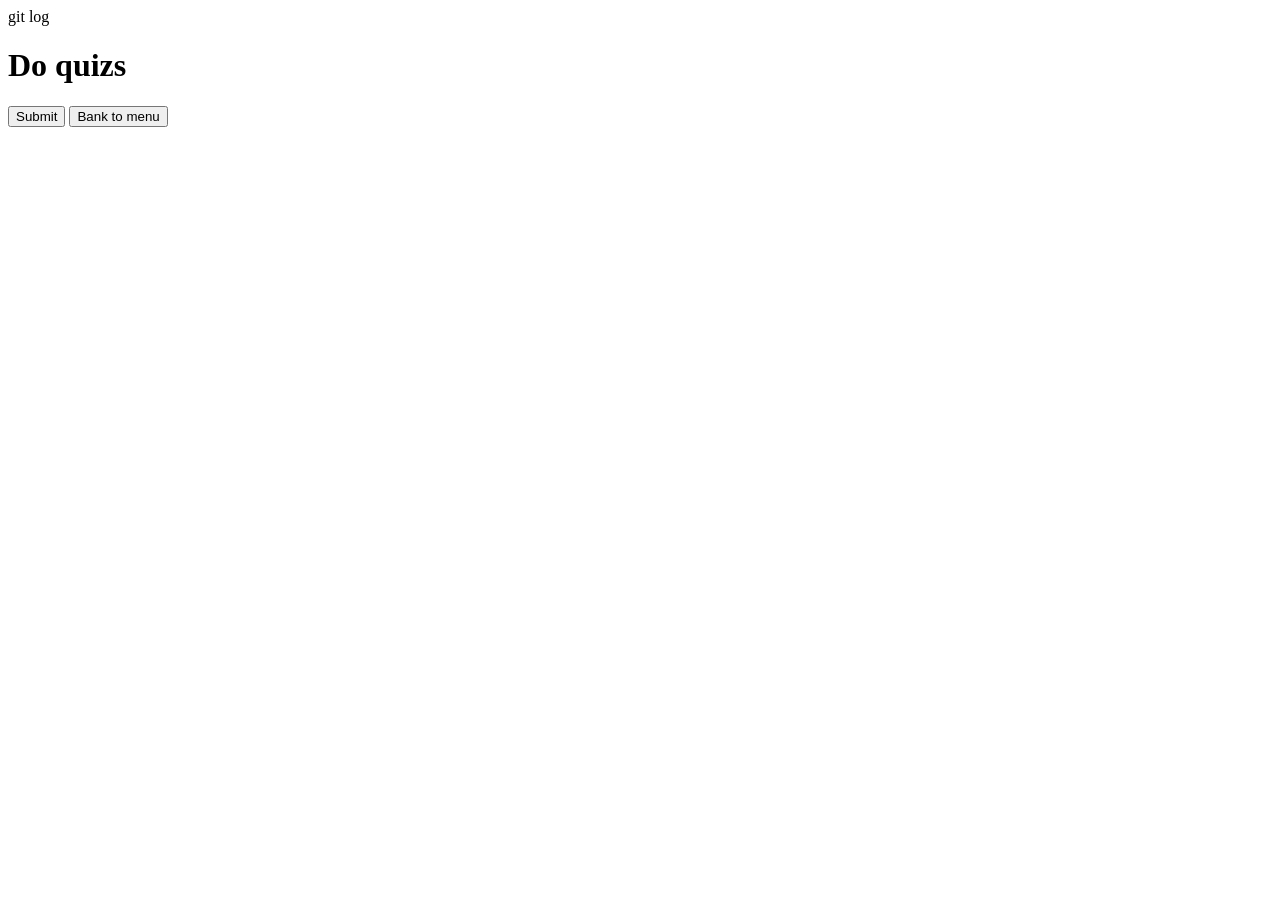
==== accept.html @ 3534fbfc "Feat[FP-16]: Improve UI/UX" ====
git log<!DOCTYPE html>
<html lang="vi">
  <head>
    <meta charset="UTF-8" />
    <meta name="viewport" content="width=device-width, initial-scale=1.0" />
    <title>Show Quiz Page</title>
    <link rel="stylesheet" href="css/quiz.css" />
  </head>
  <body>
    <main class="container">
      <div class="quiz-box">
        <h1>Do quizs</h1>
      </div>
      <div class="button-group">
        <button id="button" onclick="window.location.href='result.html'">Submit</button>
        <button id="button" onclick="window.location.href='index.html'">Bank to menu</button>
      </div>
    </main>
  </body>
</html>
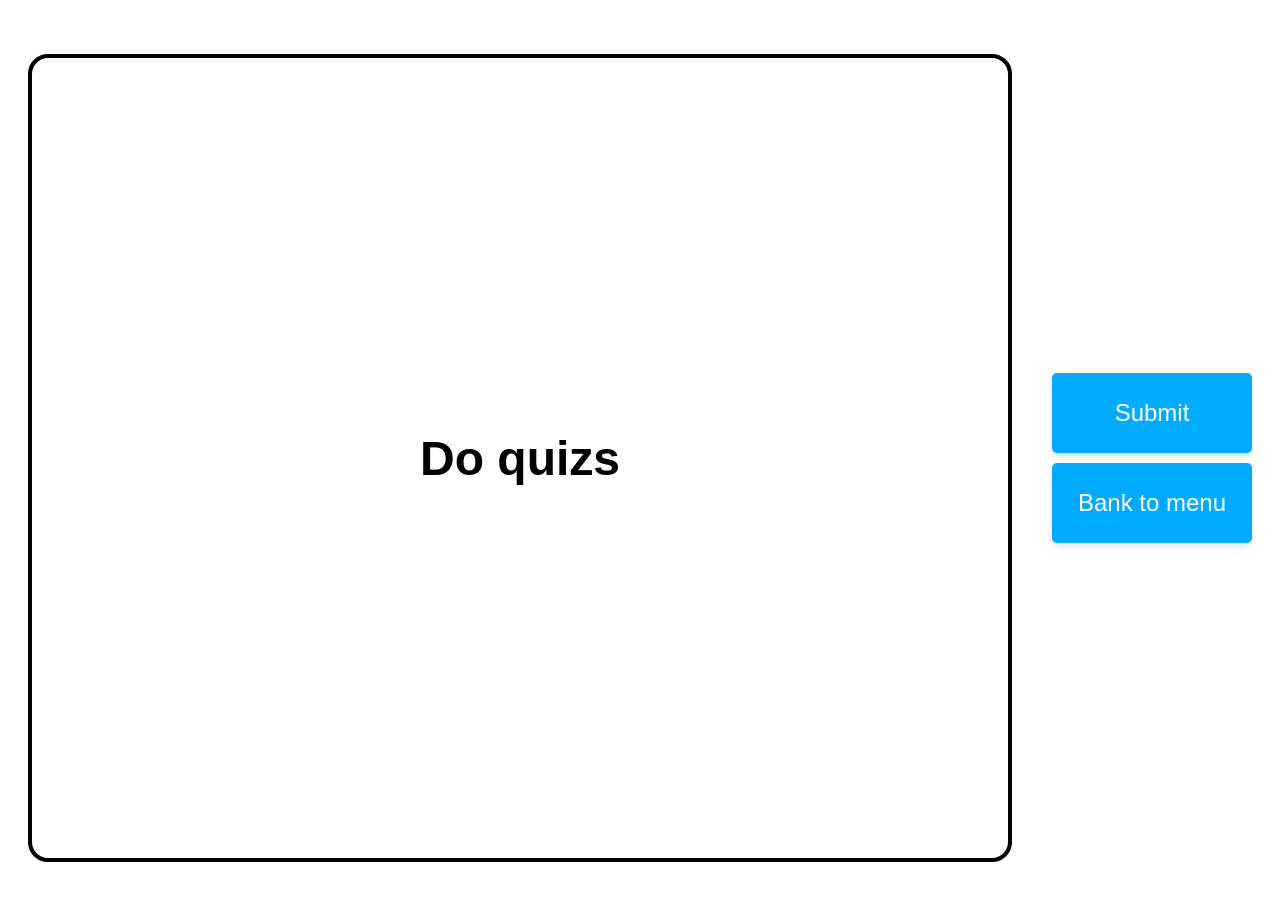
==== commit e1c6e569: "feat[FP-16]: Improve UI/UX" ====
--- a/accept.html
+++ b/accept.html
@@ -1,4 +1,4 @@
-git log<!DOCTYPE html>
+<!DOCTYPE html>
 <html lang="vi">
   <head>
     <meta charset="UTF-8" />
--- a/css/quiz.css
+++ b/css/quiz.css
@@ -0,0 +1,71 @@
+body {
+    font-size: 24px; 
+    font-family: "roboto", sans-serif;
+  }
+.container {
+    display: flex;            /* Flexbox để xếp theo chiều ngang */
+    justify-content: center;  /* Căn giữa nội dung theo chiều ngang (tùy ý) */
+    align-items: center;      /* Căn giữa theo chiều dọc */
+    gap: 40px;                /* Khoảng cách giữa cột trái và phải */
+    height: 100vh;            /* Chiếm toàn bộ chiều cao màn hình */
+    box-sizing: border-box;
+    padding: 20px;
+  }
+  
+  /* Ô hiển thị quiz (bên trái) */
+  .quiz-box {
+    width: 1500px;
+    height: 800px;
+    border: 4px solid #000;
+    border-radius: 20px;
+    display: flex;
+    justify-content: center;
+    align-items: center;
+  }
+  
+  /* Cột phải (chứa score-display + button-group) */
+  .right-panel {
+    display: flex;
+    flex-direction: column;  /* Xếp nội dung theo chiều dọc */
+    align-items: center;     /* Căn giữa theo chiều ngang (tùy ý) */
+    gap: 20px;               /* Khoảng cách giữa score-display và button-group */
+  }
+  
+  /* Hiển thị điểm */
+  .score-display {
+    font-size: 1.5em;  /* Kích thước chữ tùy chỉnh */
+    font-weight: bold;
+  }
+  
+  /* Nhóm 2 nút */
+  .button-group {
+    display: flex;
+    flex-direction: column; /* Xếp nút theo cột */
+    gap: 10px;              /* Khoảng cách dọc giữa 2 nút */
+  }
+  
+  /* Định dạng nút chung */
+  #button {
+    display: flex;
+    justify-content: center; 
+    align-items: center;    
+    width: 200px;
+    height: 80px;
+    background-color: #00aaff; 
+    color: white;              
+    border: none;              
+    border-radius: 5px;        
+    font-size: 24px;
+    font-family: "Roboto", sans-serif;
+    box-shadow: 0 4px 6px rgba(0, 0, 0, 0.1);
+    transition: background-color 0.3s ease, transform 0.2s ease;
+    cursor: pointer;
+    }
+  #button:hover {
+    background-color: #0491c8;
+    transform: scale(1.05);
+  }
+  #button:active {
+    transform: scale(0.98);
+  }
+  
